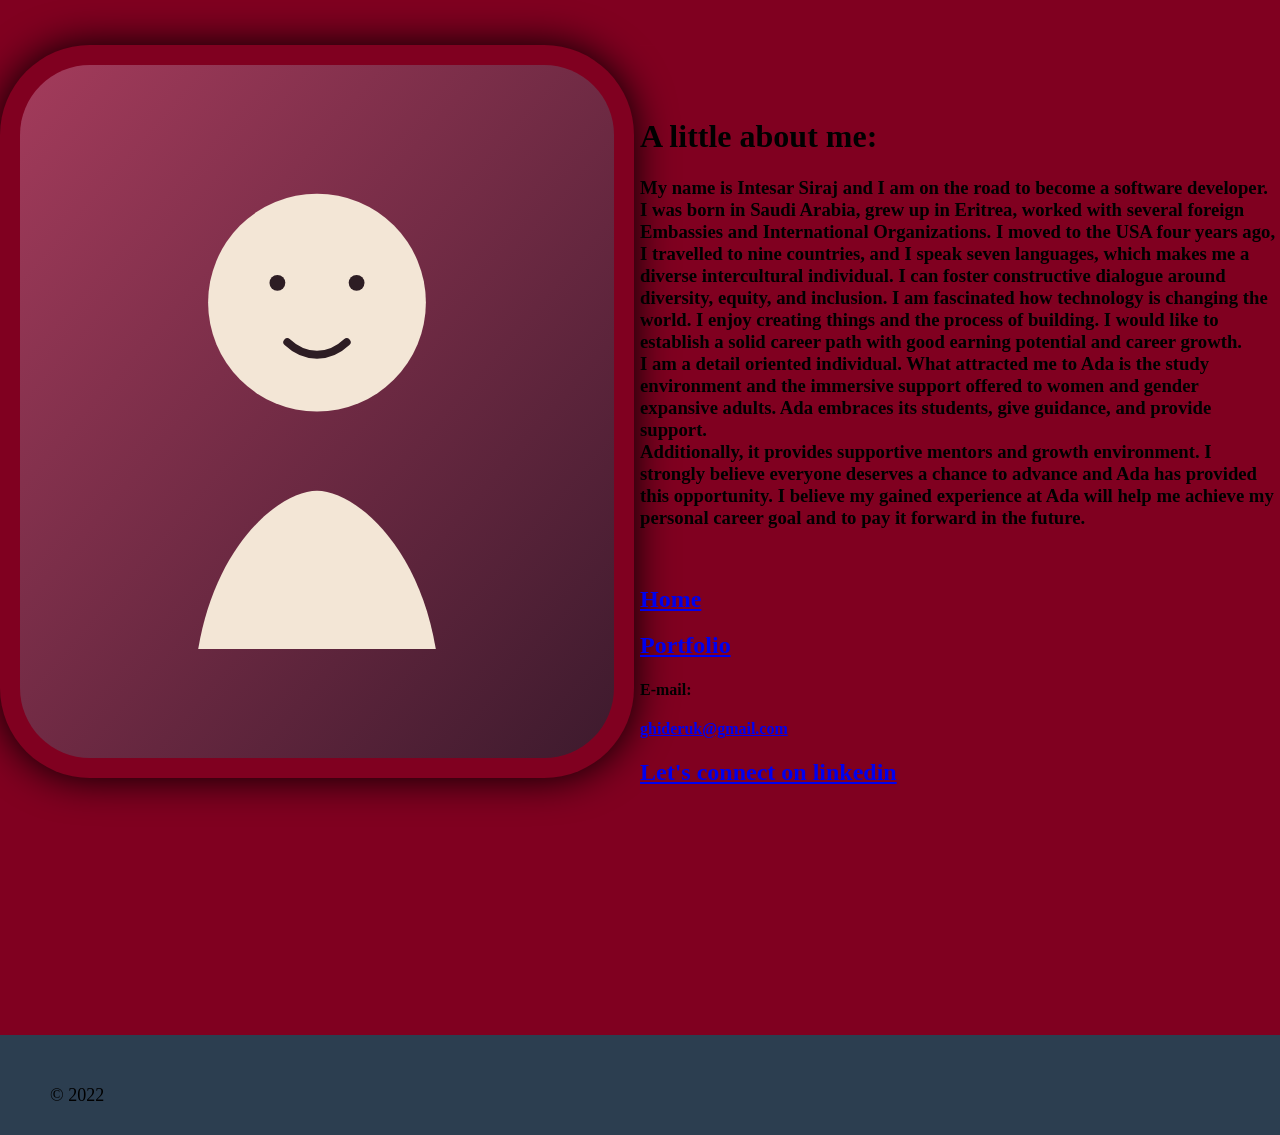
==== pages/about.html @ 0c9aa0f7 "update" ====
<!DOCTYPE html>
<html lang="en">
<head>
<meta charset="UTF-8">
<meta http-equiv="X-UA-Compatible" content="IE=edge">
<meta name="viewport" content="width=device-width, initial-scale=1.0">
<title>About | Intesar Siraj</title>
<link href="../styles/style.css" rel="stylesheet" />
</head>

<body>
    <div class="container">
        <div class="header">
        </div>
        <div class="sidebar">
            <img class="img-side" src="../assets/profile-placeholder.svg" alt="Profile placeholder image">
        </div>
        <div class="content">
            <p>
                <br>
                <br>
<h1> A little about me:</h1>
<h3>My name is Intesar Siraj and I am on the road to become a software developer.<br>
  I was born in Saudi Arabia, grew up in Eritrea, worked with several foreign Embassies and International Organizations. I moved to the USA four years ago, I travelled to nine countries, and I speak seven languages, which makes me a diverse intercultural individual. I can foster constructive dialogue around diversity, equity, and inclusion.
  I am fascinated how technology is changing the world. I enjoy creating things and the process of building. I would like to establish a solid career path with good earning potential and career growth. <br> I am a detail oriented individual. 
What attracted me to Ada is the study environment and the immersive support offered to women and gender expansive adults.
Ada embraces its students, give guidance, and provide support. <br>
Additionally, it provides supportive mentors and growth environment. I strongly believe everyone deserves a chance to advance and Ada has provided this opportunity. I believe my gained experience at Ada will help me achieve my personal career goal and to pay it forward in the future.</h3>
            </p>
            <br>
            <nav>
              <h2 class="home"><a href="../index.html">Home</a></h2>
              <h2><a href="portfolio.html">Portfolio</a></h2>
            </nav>

            <h4>E-mail:</h4> <a href="mailto:ghideruk@gmail.com"><h4>ghideruk@gmail.com</h4></a>
            <h2><a href="https://www.linkedin.com/in/intesar-siraj-86ba5b45/"> Let's connect on linkedin</a></h2>
        </div>
        <div class="footer">
            &copy; 2022
        </div>
    </div>
</body>
</html>
---- styles/style.css ----
h1 {
    font-family: Georgia, serif ;
}

h2 {
    font-family: serif;
}
h3 {
    font-family: Georgia, serif ;
}
/* .box {
    display: grid;
} */
body {
    margin: 0;
    padding: 0;
}


.container {
    background-color: #800020;
    /* padding: 10px; */
    display: grid;
    grid-template-columns: repeat(2, 1fr);
    grid-template-rows: 5vh 110vh 5vh;
}

.header {
    /* padding: 10px; */
    background-color: #800020;
    padding:2px;
    grid-column: 1 / -1;
    /* height: 90%;
    width: 100%; */
    display: flex;
    flex-direction:row;
    justify-content: space-evenly;
    float: center;
}


.img-side {
    height: 70%;
    background-color: #800020;
    padding: 20px;
    grid-column: 1 ;
    box-shadow: 0 0 40px black;
    border-radius: 90px;
}

.flag {
    width: 180px;
    height: auto;
    display: block;
    margin: 15px 0 20px;
    border: 3px solid rgba(255, 255, 255, 0.5);
    box-shadow: 0 0 20px rgba(0, 0, 0, 0.3);
    border-radius: 8px;
}

.content {
    height: 1px;
    background-color: #800020;
    /* padding: 70px; */
    grid-column: 2/ -1;
    /* box-shadow: 0 0 40px black; */
    /* border-radius: 90px; */
}

.footer {
    background-color: #2c3e50;
    padding: 50px;
    grid-column: 1 / -1;
    align-items: center;
    font-size: large;
}
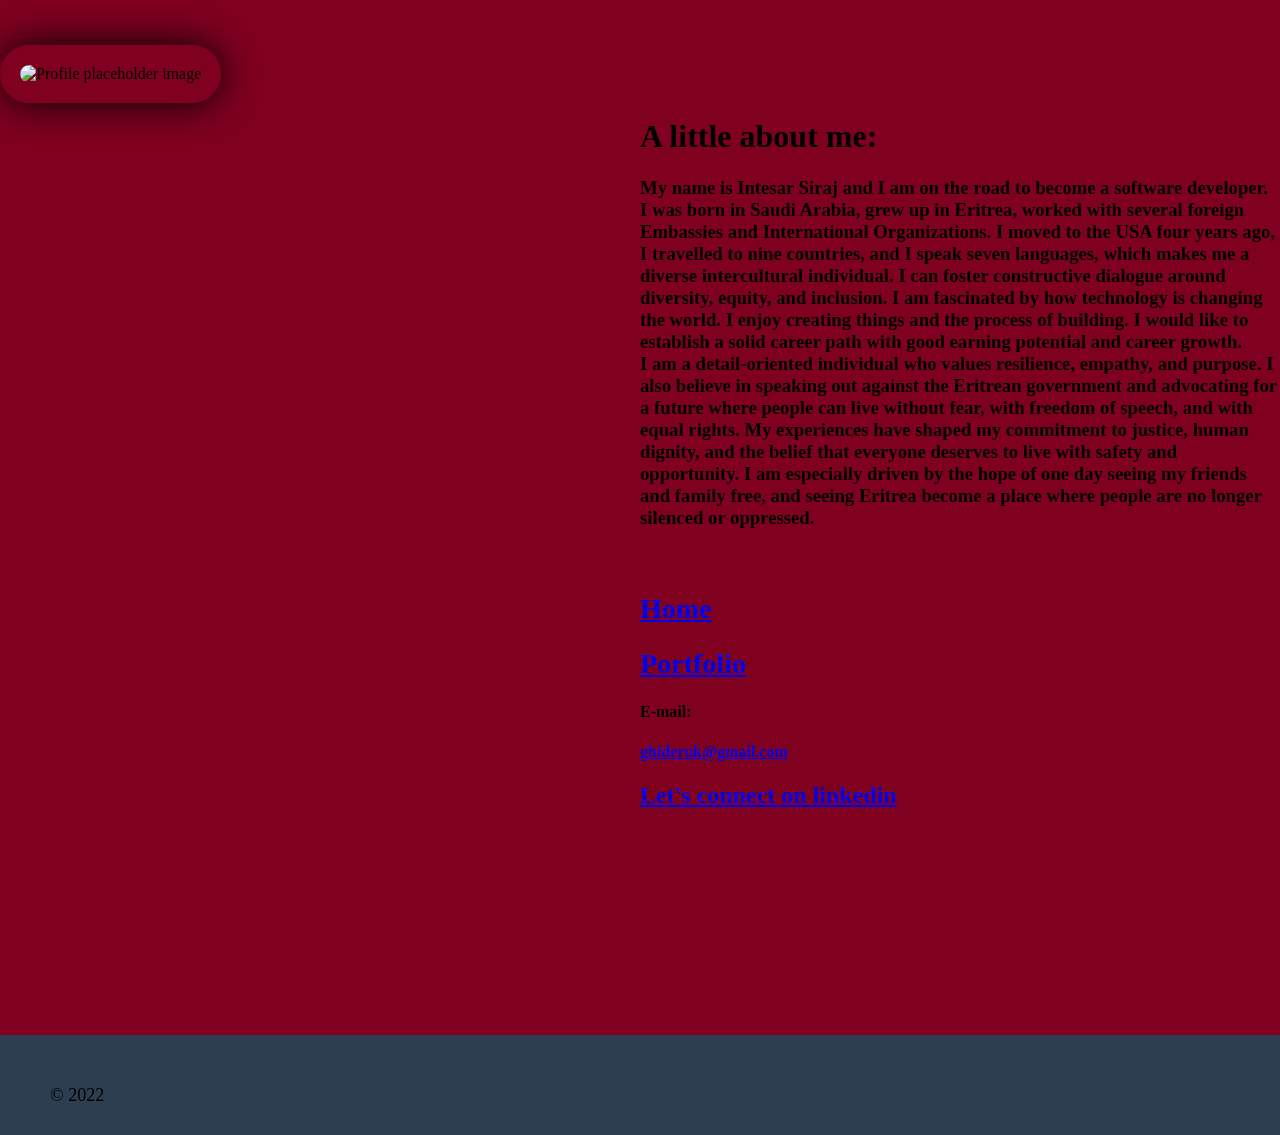
==== commit e3f4c111: "update" ====
--- a/pages/about.html
+++ b/pages/about.html
@@ -13,7 +13,7 @@
         <div class="header">
         </div>
         <div class="sidebar">
-            <img class="img-side" src="../assets/profile-placeholder.svg" alt="Profile placeholder image">
+            <img class="img-side" src="../assets/profile-placeholder.png" alt="Profile placeholder image">
         </div>
         <div class="content">
             <p>
@@ -22,10 +22,11 @@
 <h1> A little about me:</h1>
 <h3>My name is Intesar Siraj and I am on the road to become a software developer.<br>
   I was born in Saudi Arabia, grew up in Eritrea, worked with several foreign Embassies and International Organizations. I moved to the USA four years ago, I travelled to nine countries, and I speak seven languages, which makes me a diverse intercultural individual. I can foster constructive dialogue around diversity, equity, and inclusion.
-  I am fascinated how technology is changing the world. I enjoy creating things and the process of building. I would like to establish a solid career path with good earning potential and career growth. <br> I am a detail oriented individual. 
-What attracted me to Ada is the study environment and the immersive support offered to women and gender expansive adults.
-Ada embraces its students, give guidance, and provide support. <br>
-Additionally, it provides supportive mentors and growth environment. I strongly believe everyone deserves a chance to advance and Ada has provided this opportunity. I believe my gained experience at Ada will help me achieve my personal career goal and to pay it forward in the future.</h3>
+  I am fascinated by how technology is changing the world. I enjoy creating things and the process of building. I would like to establish a solid career path with good earning potential and career growth. <br> I am a detail-oriented individual who values resilience, empathy, and purpose.
+  I also believe in speaking out against the Eritrean government and advocating for a future where people can live without fear, with freedom of speech, and with equal rights.
+  My experiences have shaped my commitment to justice, human dignity, and the belief that everyone deserves to live with safety and opportunity.
+  I am especially driven by the hope of one day seeing my friends and family free, and seeing Eritrea become a place where people are no longer silenced or oppressed.
+<br>
             </p>
             <br>
             <nav>
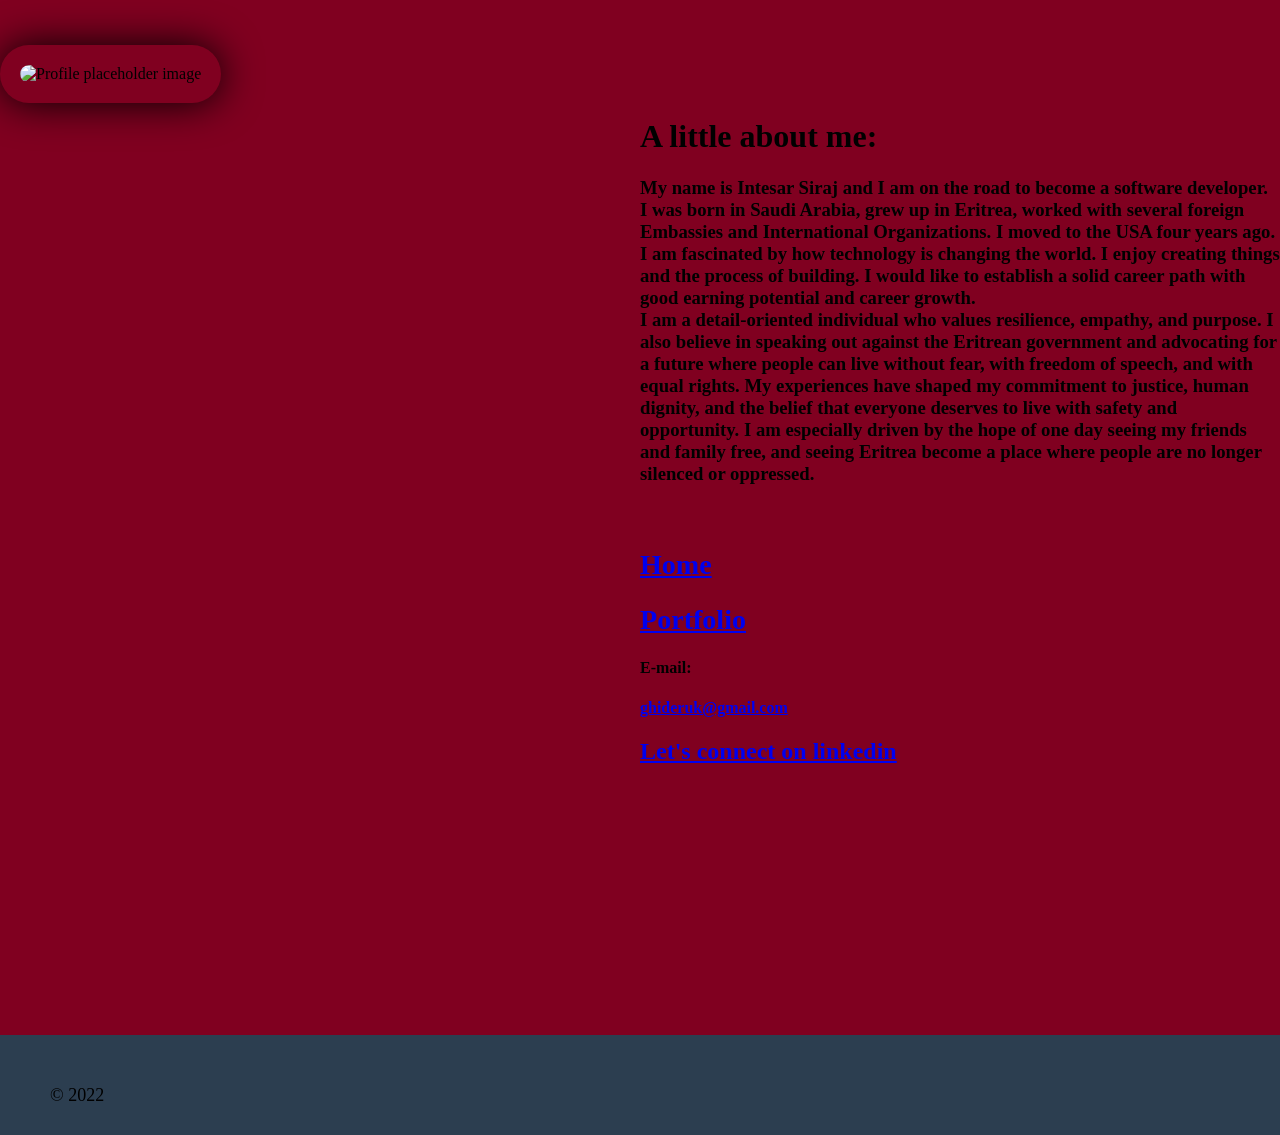
==== commit 67c80b9e: "update" ====
--- a/pages/about.html
+++ b/pages/about.html
@@ -13,7 +13,7 @@
         <div class="header">
         </div>
         <div class="sidebar">
-            <img class="img-side" src="../assets/profile-placeholder.png" alt="Profile placeholder image">
+            <img class="img-side" src="/workspaces/personal-portfolio-site/assets/profile.jpg" alt="Profile placeholder image">
         </div>
         <div class="content">
             <p>
@@ -21,7 +21,7 @@
                 <br>
 <h1> A little about me:</h1>
 <h3>My name is Intesar Siraj and I am on the road to become a software developer.<br>
-  I was born in Saudi Arabia, grew up in Eritrea, worked with several foreign Embassies and International Organizations. I moved to the USA four years ago, I travelled to nine countries, and I speak seven languages, which makes me a diverse intercultural individual. I can foster constructive dialogue around diversity, equity, and inclusion.
+  I was born in Saudi Arabia, grew up in Eritrea, worked with several foreign Embassies and International Organizations. I moved to the USA four years ago.
   I am fascinated by how technology is changing the world. I enjoy creating things and the process of building. I would like to establish a solid career path with good earning potential and career growth. <br> I am a detail-oriented individual who values resilience, empathy, and purpose.
   I also believe in speaking out against the Eritrean government and advocating for a future where people can live without fear, with freedom of speech, and with equal rights.
   My experiences have shaped my commitment to justice, human dignity, and the belief that everyone deserves to live with safety and opportunity.
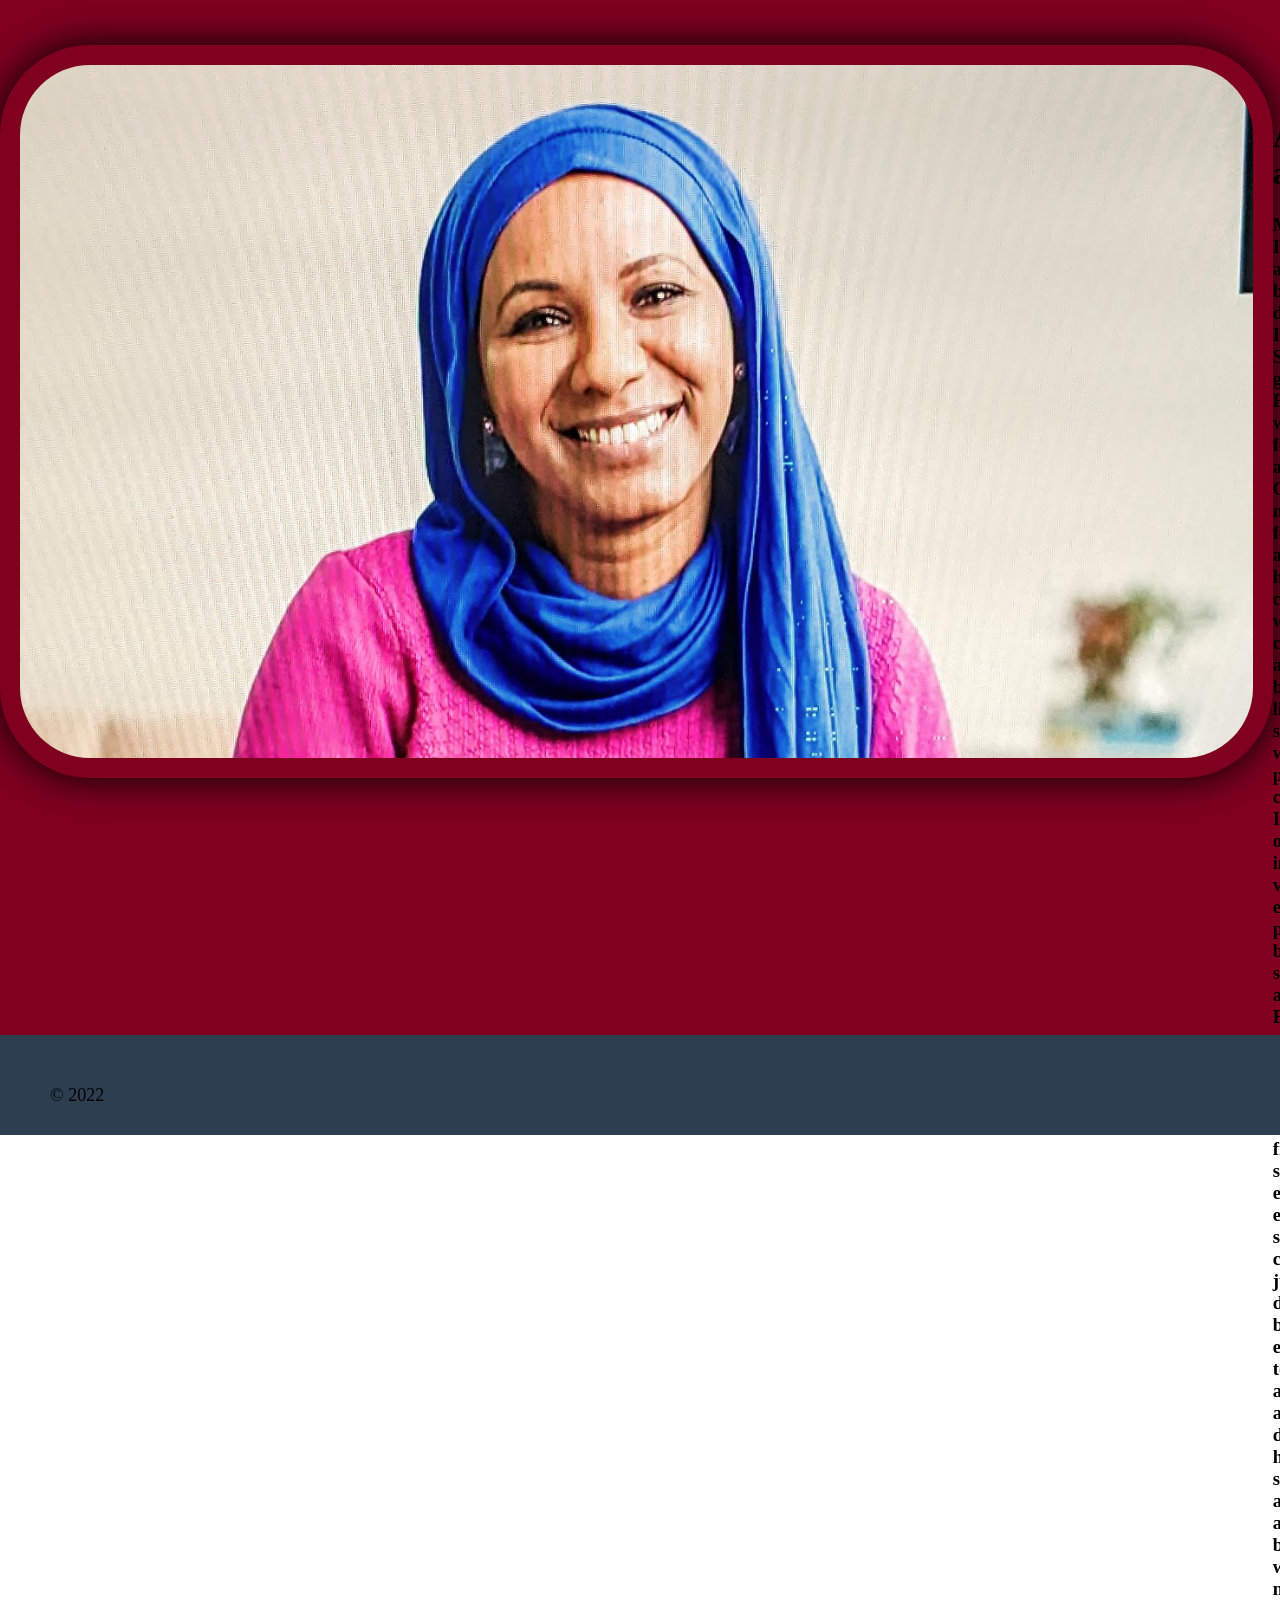
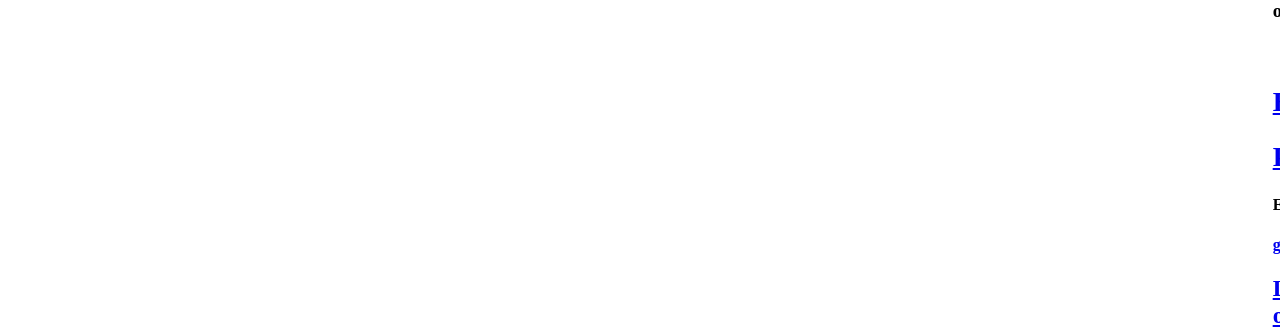
==== commit 81752b9c: "update" ====
--- a/pages/about.html
+++ b/pages/about.html
@@ -13,7 +13,7 @@
         <div class="header">
         </div>
         <div class="sidebar">
-            <img class="img-side" src="/workspaces/personal-portfolio-site/assets/profile.jpg" alt="Profile placeholder image">
+            <img class="img-side" src="../assets/profile.jpg" alt="Profile placeholder image">
         </div>
         <div class="content">
             <p>
